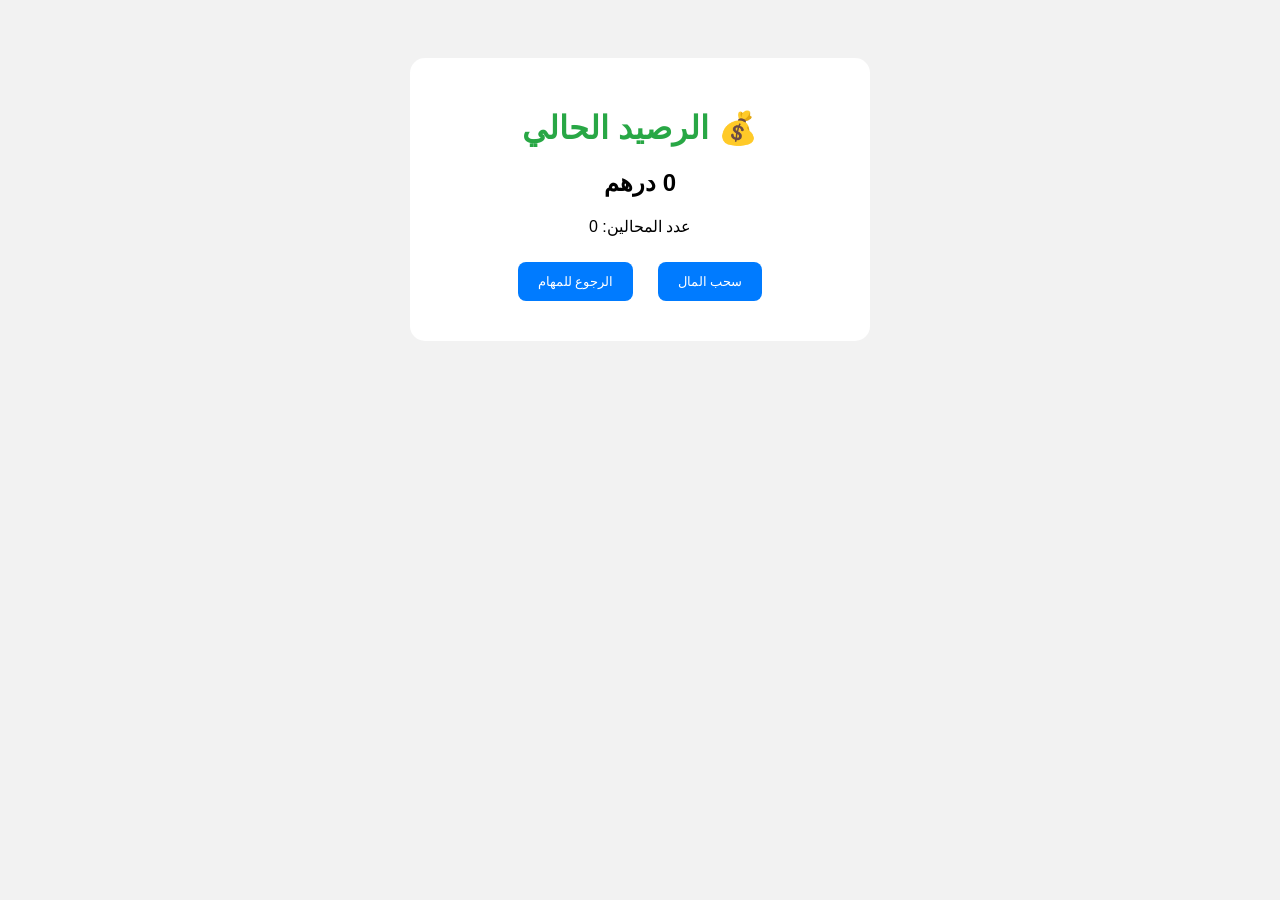
==== balance.html @ ec419dfa "Create balance.html" ====
<!DOCTYPE html>
<html lang="ar" dir="rtl">
<head><meta charset="UTF-8"><title>رصيدي</title>
<style>body{text-align:center;padding:50px;font-family:Arial;background:#f2f2f2}.box{background:white;padding:30px;border-radius:15px;max-width:400px;margin:auto}h1{color:#28a745}.btn{background:#007bff;color:white;padding:12px 20px;border:none;border-radius:8px;margin:10px;cursor:pointer}</style>
</head>
<body>
<div class="box">
<h1>💰 الرصيد الحالي</h1>
<h2 id="money">0 درهم</h2>
<p>عدد المحالين: <span id="refs">0</span></p>
<button class="btn" onclick="window.location='withdraw.html'">سحب المال</button>
<button class="btn" onclick="window.location='tasks.html'">الرجوع للمهام</button>
</div>
<script>
document.getElementById('money').innerText = localStorage.getItem("balance") || "0 درهم";
document.getElementById('refs').innerText = localStorage.getItem("referrals") || "0";
</script>
</body></html>
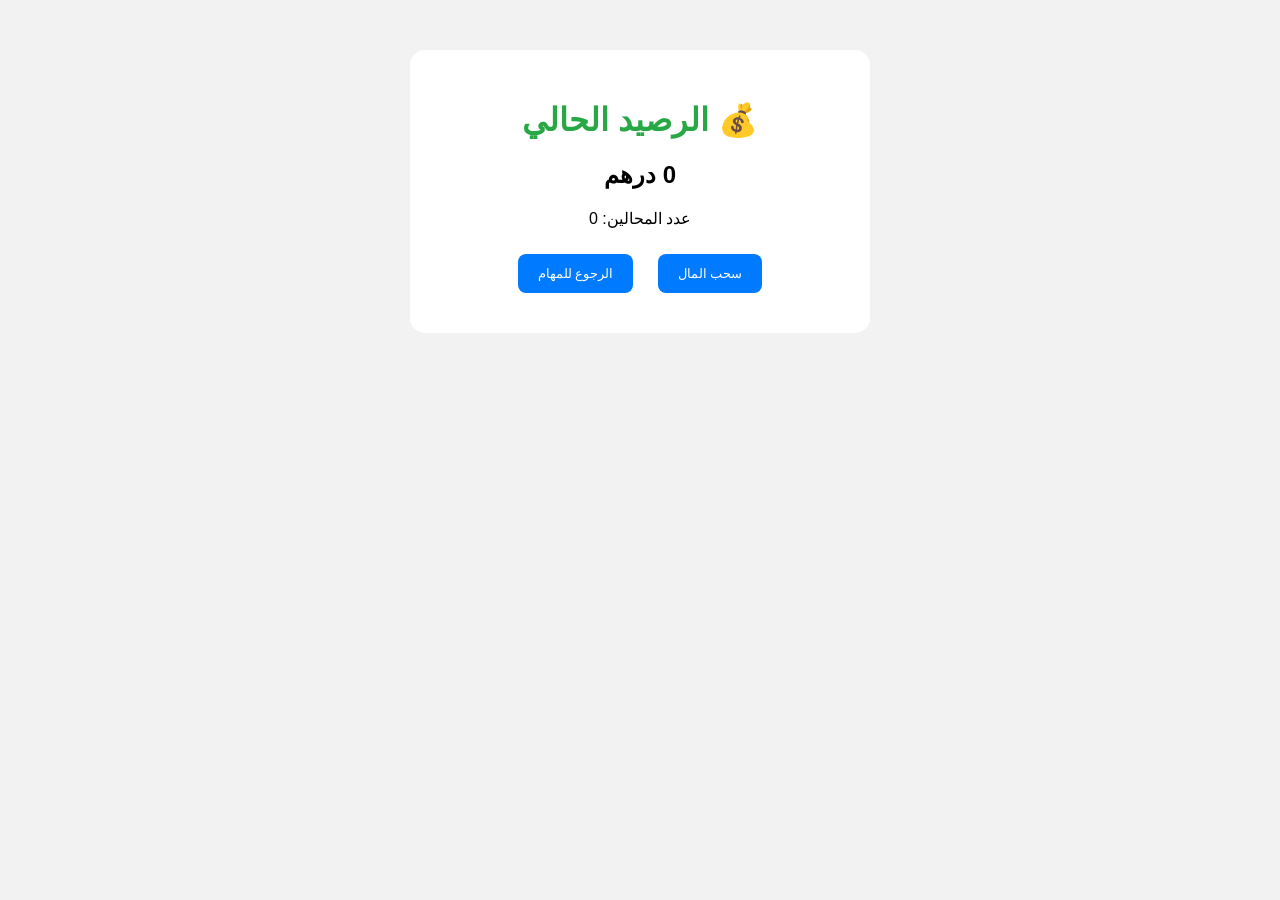
==== commit 5ad32b7b: "Update balance.html" ====
--- a/balance.html
+++ b/balance.html
@@ -1,7 +1,7 @@
 <!DOCTYPE html>
 <html lang="ar" dir="rtl">
-<head><meta charset="UTF-8"><title>رصيدي</title>
-<style>body{text-align:center;padding:50px;font-family:Arial;background:#f2f2f2}.box{background:white;padding:30px;border-radius:15px;max-width:400px;margin:auto}h1{color:#28a745}.btn{background:#007bff;color:white;padding:12px 20px;border:none;border-radius:8px;margin:10px;cursor:pointer}</style>
+<head><meta charset="UTF-8"><meta name="viewport" content="width=device-width, initial-scale=1.0"><title>رصيدي</title>
+<style>body{text-align:center;padding:50px;font-family:Arial;background:#f2f2f2;margin:0}.box{background:white;padding:30px;border-radius:15px;max-width:400px;margin:auto}h1{color:#28a745}.btn{background:#007bff;color:white;padding:12px 20px;border:none;border-radius:8px;margin:10px;cursor:pointer}</style>
 </head>
 <body>
 <div class="box">
@@ -12,7 +12,7 @@
 <button class="btn" onclick="window.location='tasks.html'">الرجوع للمهام</button>
 </div>
 <script>
-document.getElementById('money').innerText = localStorage.getItem("balance") || "0 درهم";
+document.getElementById('money').innerText = (localStorage.getItem("balance") || "0") + " درهم";
 document.getElementById('refs').innerText = localStorage.getItem("referrals") || "0";
 </script>
 </body></html>
